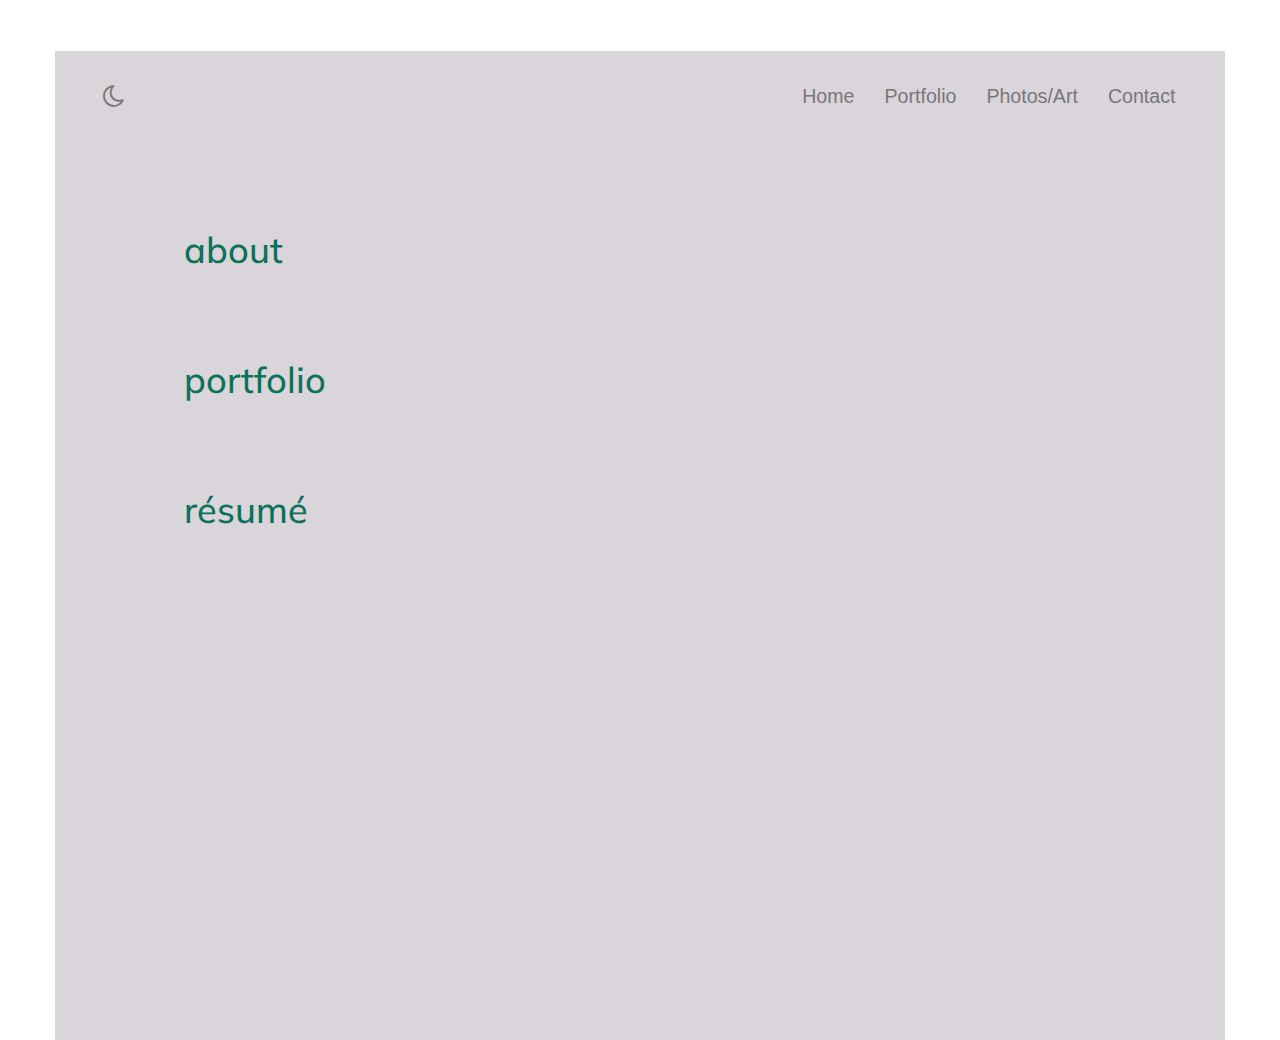
==== about.html @ ab89fa89 "Made dark/light theme, started typewriter, started portfolio page" ====
<!DOCTYPE html>
<html>
<head>
  <title>Anna Waltrip</title>
  <meta charset="utf-8">
  <meta name="viewport" content="width=device-width, initial-scale=1">
  <link rel="stylesheet" href="https://maxcdn.bootstrapcdn.com/bootstrap/3.3.7/css/bootstrap.min.css">
  <link rel="stylesheet" href="https://cdnjs.cloudflare.com/ajax/libs/animate.css/3.5.2/animate.min.css">
  <link rel="stylesheet" href="https://cdnjs.cloudflare.com/ajax/libs/font-awesome/4.7.0/css/font-awesome.min.css">  
  <link rel="stylesheet" href="https://fonts.googleapis.com/css?family=Muli:400">
  <link rel="stylesheet" href="style.css">
  <script src="https://ajax.googleapis.com/ajax/libs/jquery/1.12.0/jquery.min.js"></script>
  <script src="https://maxcdn.bootstrapcdn.com/bootstrap/3.3.7/js/bootstrap.min.js"></script>
  <script src="custom-functions.js"></script>
</head>

<body>
  <nav class="container navbar navbar-default">
      <div class="navbar-header">
        <button type="button" id="light-menu-btn" class="navbar-toggle collapsed" data-toggle="collapse" data-target="#collapse-1" aria-expanded="false">
          <span class="sr-only">Toggle navigation</span>
          <span class="icon-bar"></span>
          <span class="icon-bar"></span>
          <span class="icon-bar"></span>
        </button>
        <a class="navbar-brand" href="#"><span id="toggler" class="fa"></span></a>
      </div>
      <div class="collapse navbar-collapse" id="collapse-1">
        <ul class="nav navbar-nav navbar-right">
            <li><a href="index.html">Home</a></li>
            <li><a href="about.html">Portfolio</a></li>
            <li><a href="#">Photos/Art</a></li>
            <li><a href="#">Contact</a></li>
        </ul>
      </div>  
  </nav>
  
  <div id="welcome" class="container">
    <h1>about</h1>
    <h1>portfolio</h1>
    <h1>résumé</h1>
  </div>
</body>
</html>
---- style.css ----
html, body {
  height: 100%;
}

.dark-body {
  background-color: #1d1c1c;
}

.container {
  margin-top: 0;
  margin-bottom: 0;
  border: 0;
}

.light {
  background-color: #dad4db;
}

.dark {
  background-color: #2e2e2e;
}

.navbar.light, .navbar.dark {
  margin-top: 4%;
  border: 0;
  border-radius: 0;
}

#light-menu-btn {
  background-color: #e6e0e7;
  border: 2px solid #858386;
  margin: 4%;
}

.fa-moon-o, .fa-sun-o {
  padding: 0.7em;
  font-size: 1.4em;
}

.yellow {
  color: #ffff00;
}

a, a:hover {
  text-decoration: none;
}

.light a {
  color: #000;
}

.light a:hover {
  color: #323531;
}

ul {
  padding: 1.0em;
  font-size: 1.4em;
}

.light > li:hover {
  background-color: #e6e0e7;
}

.dark > li:hover {
  background-color: #959096;
}

#welcome {
  height: 100%;
}

h1 {
  margin: 2.5em 0 0 10%; 
  font-family: 'Muli';
  color: #0A7258;
}

h3 {
  margin: 2.0em 0 0 15%;
  font-family: 'Muli'; 
  font-weight: bold;
}

h3.light {
  color: #581C5E;
}

h3.dark {
  color: #bd3ece;
}

.blinking-cursor {
  font-size: 1.3em;
  -webkit-animation: 1s blink step-end infinite;
  -moz-animation: 1s blink step-end infinite;
  -ms-animation: 1s blink step-end infinite;
  -o-animation: 1s blink step-end infinite;
  animation: 1s blink step-end infinite;
}

@keyframes blink {
  from, to {
    color: transparent;
  }
  50% {
    color: #bd3ece;
  }
}

@-moz-keyframes blink {
  from, to {
    color: transparent;
  }
  50% {
    color: #bd3ece;
  }
}

@-webkit-keyframes blink {
  from, to {
    color: transparent;
  }
  50% {
    color: #bd3ece;
  }
}

@-ms-keyframes blink {
  from, to {
    color: transparent;
  }
  50% {
    color: #bd3ece;
  }
}

@-o-keyframes blink {
  from, to {
    color: transparent;
  }
  50% {
    color: #bd3ece;
  }
}
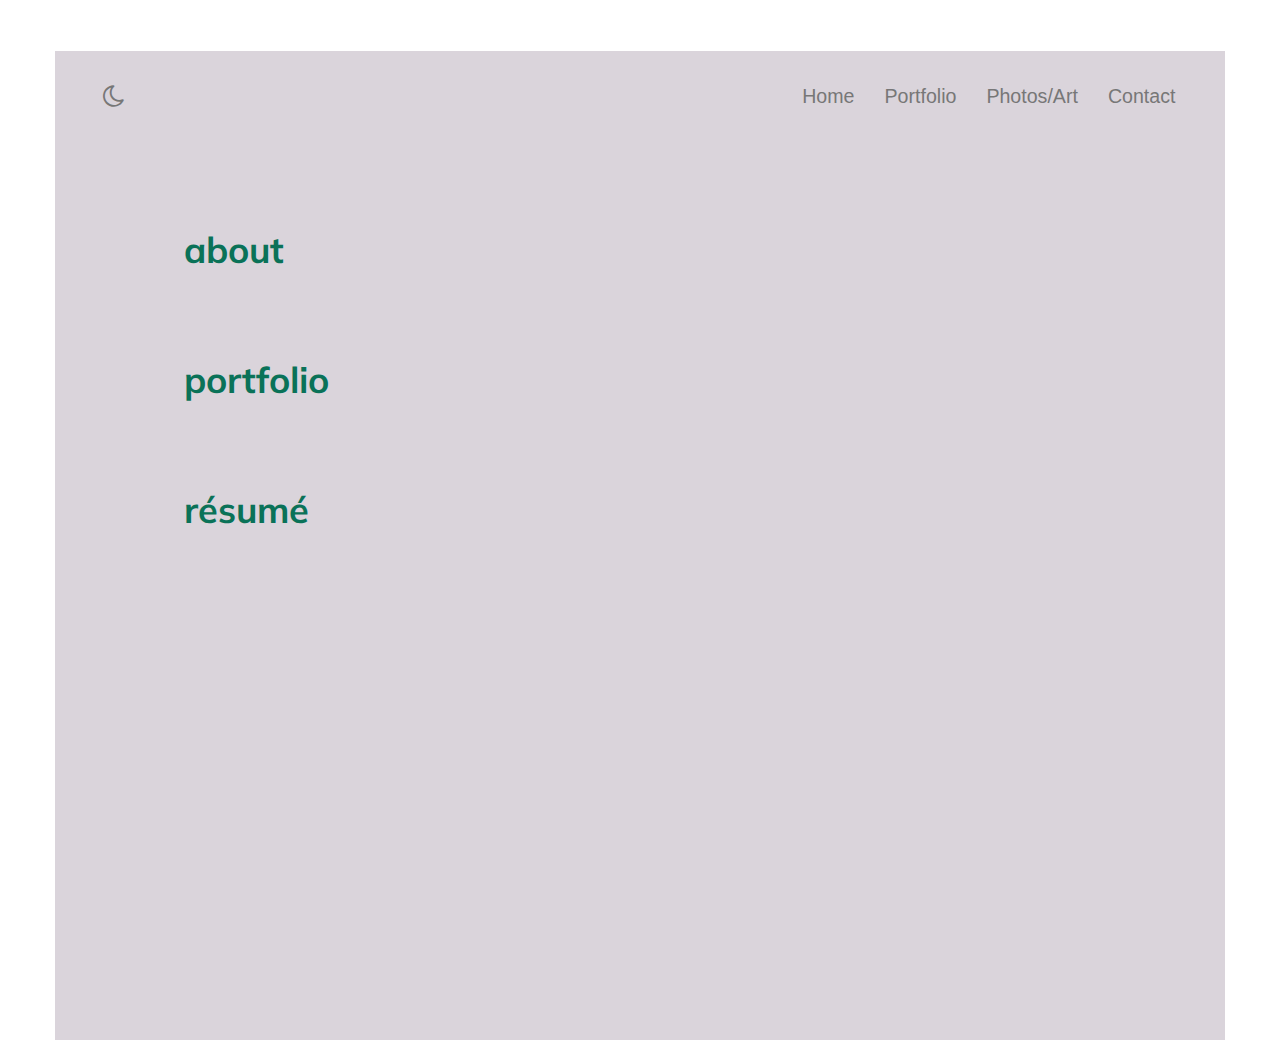
==== commit b372b1f8: "Minor changes" ====
--- a/about.html
+++ b/about.html
@@ -28,7 +28,7 @@
       <div class="collapse navbar-collapse" id="collapse-1">
         <ul class="nav navbar-nav navbar-right">
             <li><a href="index.html">Home</a></li>
-            <li><a href="about.html">Portfolio</a></li>
+            <li><a href="#">Portfolio</a></li>
             <li><a href="#">Photos/Art</a></li>
             <li><a href="#">Contact</a></li>
         </ul>
--- a/style.css
+++ b/style.css
@@ -74,6 +74,7 @@
 h1 {
   margin: 2.5em 0 0 10%; 
   font-family: 'Muli';
+  font-weight: bold;
   color: #0A7258;
 }
 
